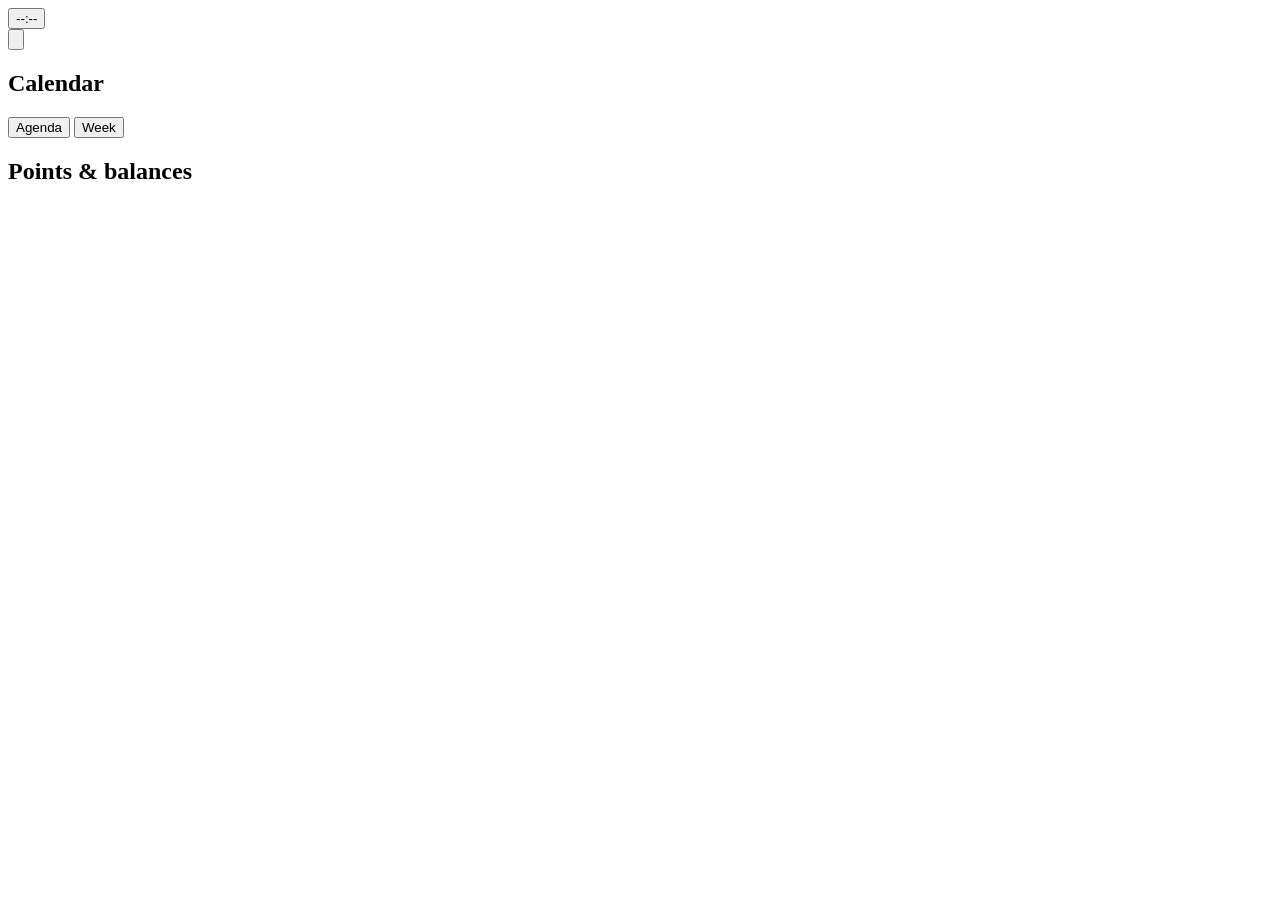
==== public/index.html @ c2e30129 "Family dashboard: an always-on kitchen iPad with calendars, Keep lists and a voice assistant A FastA" ====
<!doctype html>
<html lang="en">
<head>
  <meta charset="utf-8">
  <meta name="viewport" content="width=device-width, initial-scale=1, viewport-fit=cover">
  <meta name="apple-mobile-web-app-capable" content="yes">
  <meta name="mobile-web-app-capable" content="yes">
  <meta name="apple-mobile-web-app-status-bar-style" content="black-translucent">
  <meta name="apple-mobile-web-app-title" content="Family">
  <meta name="theme-color" content="#f4f1ec" media="(prefers-color-scheme: light)">
  <meta name="theme-color" content="#0f0f10" media="(prefers-color-scheme: dark)">
  <link rel="manifest" href="/manifest.webmanifest">
  <link rel="icon" href="/icon.svg" type="image/svg+xml">
  <link rel="apple-touch-icon" href="/apple-touch-icon.png">
  <link rel="stylesheet" href="/styles.css">
  <title>Family</title>
  <script type="module" src="/app.js"></script>
</head>
<body>
  <header class="topbar">
    <button class="clock" id="clock" type="button" aria-label="Refresh">
      <span class="time" id="time">--:--</span>
    </button>
    <div class="today-label">
      <div class="weekday" id="weekday"></div>
      <div class="fulldate" id="fulldate"></div>
    </div>
    <div class="weather" id="weather" hidden></div>
    <div class="topbar-right">
      <div class="family-title" id="family-title"></div>
      <div class="status" id="status"><span class="dot"></span><span class="status-text"></span></div>
      <div class="top-actions">
      <button type="button" class="refresh" id="refresh" data-i18n-label="refresh"><svg viewBox="0 0 24 24" aria-hidden="true"><path d="M17.65 6.35A7.96 7.96 0 0 0 12 4a8 8 0 1 0 7.73 10h-2.08A6 6 0 1 1 12 6c1.66 0 3.14.69 4.22 1.78L13 11h7V4l-2.35 2.35Z"/></svg></button>
      <div class="voice" id="voice" hidden>
        <button type="button" class="hands-free" id="hands-free" aria-pressed="false">ASCA</button>
        <button type="button" class="log" id="voice-log" data-i18n-label="voiceLog"><svg viewBox="0 0 24 24" aria-hidden="true"><path d="M13 3a9 9 0 0 0-9 9H1l3.89 3.89.07.14L9 12H6a7 7 0 1 1 2.05 4.95l-1.42 1.42A9 9 0 1 0 13 3Zm-1 5v5l4.25 2.52.77-1.28-3.52-2.09V8H12Z"/></svg></button>
        <button type="button" class="mic" id="mic" data-i18n-label="voice"><svg viewBox="0 0 24 24" aria-hidden="true"><path d="M12 15a3 3 0 0 0 3-3V6a3 3 0 0 0-6 0v6a3 3 0 0 0 3 3Zm5-3a5 5 0 0 1-10 0H5a7 7 0 0 0 6 6.93V21h2v-2.07A7 7 0 0 0 19 12h-2Z"/></svg></button>
      </div>
      </div>
      <a class="setup-link" id="setup-link" href="/setup" hidden><span aria-hidden="true">⚙&#xFE0E;</span> <span data-i18n="setup">Setup</span></a>
    </div>
  </header>

  <main class="grid">
    <section class="panel calendar" id="calendar-panel">
      <header class="panel-head">
        <h2 data-i18n="calendar">Calendar</h2>
        <div class="view-switch" id="view-switch" role="group">
          <button type="button" data-view="agenda" data-i18n="agenda">Agenda</button>
          <button type="button" data-view="week" data-i18n="week">Week</button>
        </div>
        <div class="legend" id="legend"></div>
        <button class="add-event" id="add-event" type="button" hidden data-i18n-label="addEvent">+</button>
      </header>
      <div class="panel-body" id="agenda"></div>
    </section>

    <div class="lists" id="lists"></div>

    <div class="side" id="side">
      <section class="panel accounts" id="accounts-panel">
        <header class="panel-head">
          <h2 data-i18n="accounts">Points &amp; balances</h2>
          <a class="panel-link" id="finances-link" hidden target="_blank" rel="noopener"><span data-i18n="finances">Family finances</span> <span aria-hidden="true">↗</span></a>
        </header>
        <div class="panel-body" id="accounts"></div>
      </section>
      <div class="lists" id="more-lists"></div>
    </div>
  </main>

  <div class="overlay" id="unlock" hidden>
    <div class="unlock-card">
      <h2 data-i18n="signInTitle">Family dashboard</h2>
      <a class="google-button" id="google-signin" href="/auth/login" hidden data-i18n="signInGoogle">Sign in with Google</a>
      <form id="unlock-form" hidden>
        <input id="unlock-key" type="password" autocomplete="current-password" required data-i18n-placeholder="accessKey">
        <button type="submit" data-i18n="unlock">Unlock</button>
      </form>
      <p class="unlock-error" id="unlock-error" hidden></p>
    </div>
  </div>

  <div class="overlay sheet" id="event-sheet" hidden>
    <form class="event-card" id="event-form" novalidate>
      <h2 data-i18n="newEvent">New event</h2>
      <input id="ev-title" maxlength="200" autocomplete="off" enterkeyhint="next" data-i18n-placeholder="eventTitle">
      <div class="chips" id="ev-days">
        <button type="button" class="chip" data-offset="0" data-i18n="today">Today</button>
        <button type="button" class="chip" data-offset="1" data-i18n="tomorrow">Tomorrow</button>
        <input type="date" id="ev-date">
      </div>
      <div class="ev-when">
        <label class="ev-allday"><input type="checkbox" id="ev-allday"> <span data-i18n="allDay">All day</span></label>
        <span class="ev-times" id="ev-times"><input type="time" id="ev-start" step="300"> – <input type="time" id="ev-end" step="300"></span>
      </div>
      <div class="chips" id="ev-calendars"></div>
      <input id="ev-location" maxlength="200" autocomplete="off" data-i18n-placeholder="eventPlace">
      <p class="unlock-error" id="ev-error" hidden></p>
      <div class="sheet-actions">
        <button type="button" class="secondary" id="ev-cancel" data-i18n="cancel">Cancel</button>
        <button type="submit" id="ev-save" data-i18n="add">Add</button>
      </div>
    </form>
  </div>

  <div class="overlay sheet" id="voice-sheet" hidden>
    <div class="event-card voice-card">
      <h2 id="vs-title"></h2>
      <div class="voice-body" id="vs-body"></div>
      <div class="sheet-actions"><button type="button" id="vs-close" data-i18n="close">Stäng</button></div>
    </div>
  </div>
  <div class="voice-bubble" id="voice-bubble" hidden></div>
  <div class="toast" id="toast" hidden></div>
</body>
</html>
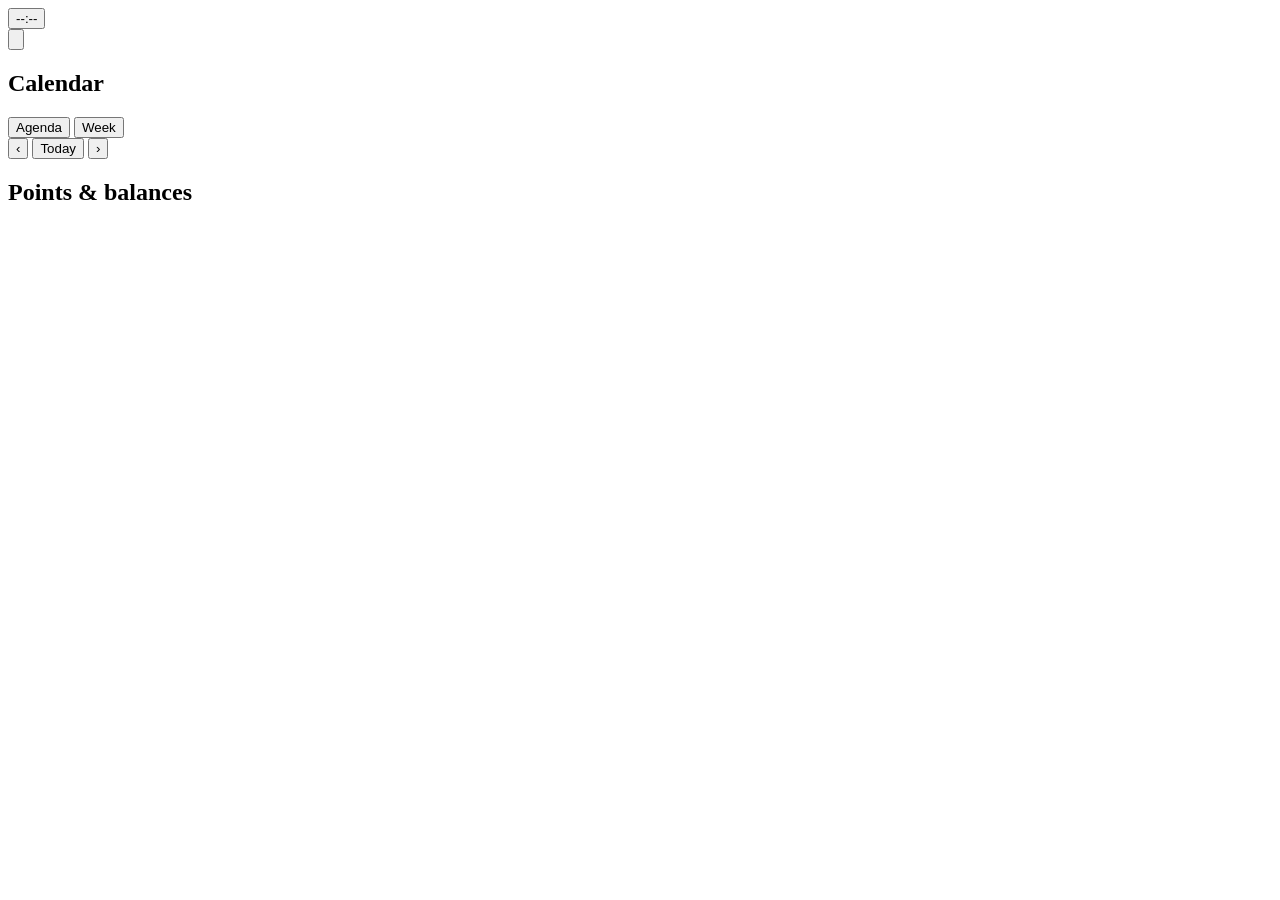
==== commit d569862b: "Calendar: browse previous and next weeks ‹ and › in the calendar header (or a sideways swipe) step s" ====
--- a/public/index.html
+++ b/public/index.html
@@ -48,6 +48,11 @@
         <div class="view-switch" id="view-switch" role="group">
           <button type="button" data-view="agenda" data-i18n="agenda">Agenda</button>
           <button type="button" data-view="week" data-i18n="week">Week</button>
+        </div>
+        <div class="week-nav" role="group">
+          <button type="button" id="week-prev" data-i18n-label="prevWeek">‹</button>
+          <button type="button" id="week-label" class="week-label">Today</button>
+          <button type="button" id="week-next" data-i18n-label="nextWeek">›</button>
         </div>
         <div class="legend" id="legend"></div>
         <button class="add-event" id="add-event" type="button" hidden data-i18n-label="addEvent">+</button>
